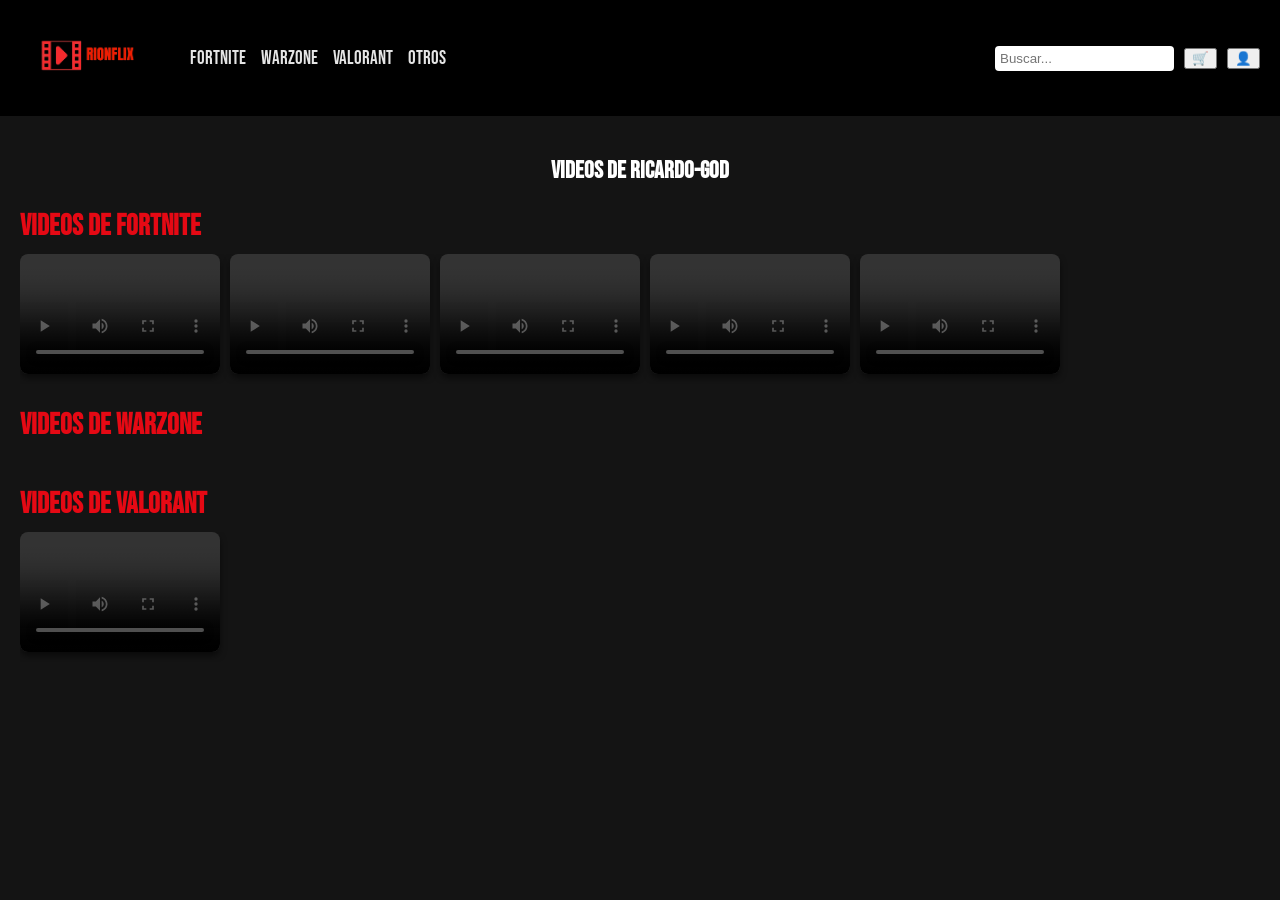
==== Main.html @ 028b5be9 "Add files via upload" ====
<!DOCTYPE html>
<html lang="es">
<head>
    <meta charset="UTF-8">
    <meta name="viewport" content="width=device-width, initial-scale=1.0">
    <title>Document</title>
    <link href="https://fonts.googleapis.com/css2?family=Bebas+Neue&display=swap" rel="stylesheet">
    <link rel="stylesheet" href="stylem.css">
    <script src="codigo.js" defer></script>
</head>
<body class="background-Main">
    <header class="Header-Main">
        <div class="ButtonPageInicial">
            <a class="Titulo">
                 <img src="Logo.png" alt="R0NFLIX logo"></a>
            <div class="Subtitulo">
            <a href="#" onclick="">Fortnite</a>
            <a href="#" onclick="">Warzone</a>
            <a href="#" onclick="">Valorant</a>
            <a href="#" onclick="">Otros</a>
            </div>
       </div>
       <div class="header-icons">
        <input type="text" id="search-bar" placeholder="Buscar..." oninput="searchVideo()">
        <button id="carrito-btn">🛒</button>
        <button id="Cuenta-btn">👤</button>
    </div>
    </header>
    <div class="Main-container">
        <section class="video-category">
            <h1>videos de Ricardo-GOD</h1>
            <h2>Videos de Fortnite</h2>
            <div class="video-carousel">
                <video src="Videos/Ricardo/Fort/1 - Trim.mp4" controls></video>
                <video src="Videos/Ricardo/Fort/2 - Trim.mp4" controls></video>
                <video src="Videos/Ricardo/Fort/3 - Trim.mp4" controls></video>
                <video src="Videos/Ricardo/Fort/4 - Trim.mp4" controls></video>
                <video src="Videos/Ricardo/Fort/5 - Trim.mp4" controls></video>
            </div>
        </section>
        <section class="video-category">
            <h2>Videos de Warzone</h2>
            <div class="video-carousel">
            </div>
        </section>
        <section class="video-category">
            <h2>Videos de Valorant</h2>
            <div class="video-carousel">
                <video src="Videos/Ricardo/Valo/1.mp4" controls></video>
            </div>
        </section>
    </div>
</body>
</html>
---- stylem.css ----
/* Fondo principal */
.background-Main {
    background-color: #141414; /* Color de fondo oscuro */
    margin: 0;
    font-family: 'Bebas Neue', sans-serif;
}

/* Estilo del Header Principal */
.Header-Main {
    display: flex;
    align-items: center;
    justify-content: space-between;
    padding: 10px 20px;
    background-color: #000; /* Fondo del encabezado */
    color: #e5e5e5;
}

/* Contenedor del logo y los subtítulos */
.ButtonPageInicial {
    display: flex;
    align-items: center;
    gap: 20px; /* Espacio entre el logo y los subtítulos */
}

/* Logo del encabezado */
.Titulo img {
    width: 150px; /* Tamaño del logo */
    height: auto;
}

/* Estilo de los subtítulos de los juegos */
.Subtitulo {
    display: flex;
    gap: 15px; /* Espacio entre cada subtítulo */
}

.Subtitulo a {
    font-size: 1.2rem;
    color: #e5e5e5;
    text-decoration: none;
    transition: color 0.3s;
}

.Subtitulo a:hover {
    color: #e50914; /* Color de hover en rojo */
}

/* Contenedor principal (puedes agregar contenido aquí) */
.Main-container {
    padding: 20px;
    color: white;
}
/* Contenedor de iconos en el lado derecho */
.header-icons {
    display: flex;
    align-items: center;
    gap: 10px;
}

#search-bar {
    padding: 5px;
    border-radius: 4px;
    border: none;
    outline: none;
}

#search-btn, #cart-btn {
    font-size: 1.2rem;
    background: none;
    border: none;
    cursor: pointer;
    color: #e5e5e5;
    transition: color 0.3s;
}

#search-btn:hover, #cart-btn:hover {
    color: #e50914; /* Color de hover en rojo */
}
.video-category h1{
    text-align: center;
    font-family: 'Bebas Neue', sans-serif;
}
.video-category {
    margin: 20px 0;
}

.video-category h2 {
    font-size: 1.8rem;
    color: #e50914;
    margin-bottom: 10px;
}

.video-carousel {
    display: flex;
    gap: 10px;
    overflow-x: auto; /* Habilita el desplazamiento horizontal */
    padding-bottom: 10px;
    scroll-behavior: smooth;
}

/* Ajuste de tamaño para los videos */
.video-carousel video {
    width: 200px; /* Cambia el ancho según lo necesites */
    height: 120px; /* Cambia la altura para mantener la proporción */
    border-radius: 8px;
    cursor: pointer;
    box-shadow: 0 4px 6px rgba(0, 0, 0, 0.5);
    flex-shrink: 0; /* Evita que los videos se reduzcan dentro del contenedor */
}

@media (max-width: 600px) {
    .video-carousel video {
        width: 150px;
        height: 90px;
    }
}
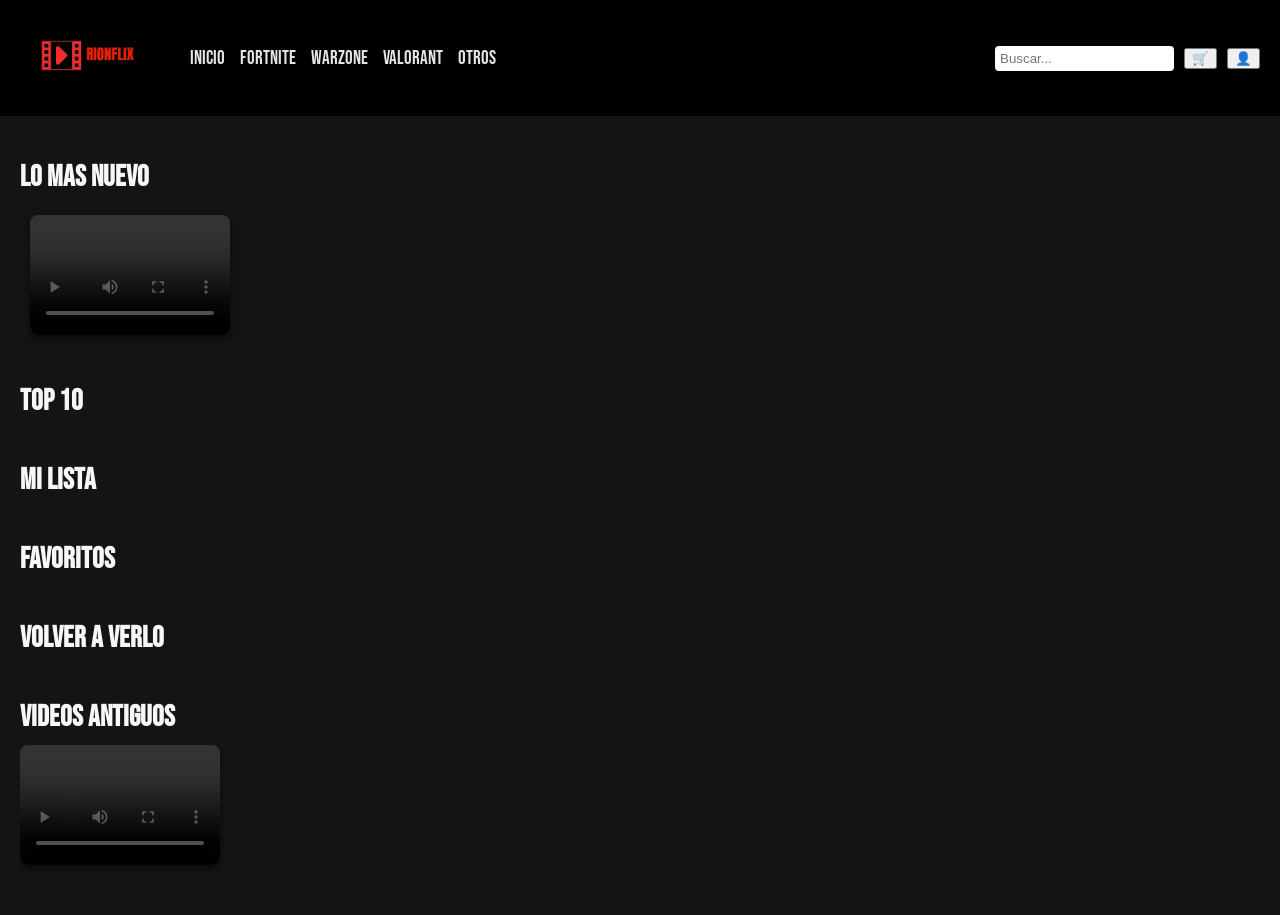
==== commit 9b83345d: "fak" ====
--- a/Main.html
+++ b/Main.html
@@ -11,44 +11,76 @@
 <body class="background-Main">
     <header class="Header-Main">
         <div class="ButtonPageInicial">
-            <a class="Titulo">
+            <a href="Main.html" class="Titulo">
                  <img src="Logo.png" alt="R0NFLIX logo"></a>
             <div class="Subtitulo">
-            <a href="#" onclick="">Fortnite</a>
-            <a href="#" onclick="">Warzone</a>
-            <a href="#" onclick="">Valorant</a>
-            <a href="#" onclick="">Otros</a>
+                <a href="Main.html">inicio</a>
+                <a href="#" class="game-link" data-game="fortnite">Fortnite</a>
+                <a href="#" class="game-link" data-game="warzone">Warzone</a>
+                <a href="#" class="game-link" data-game="valorant">Valorant</a>
+              <!-- Menú desplegable -->
+              <div class="DisenoMenuDespegable">
+                <a href="#">Otros</a>
+                <div id="menudespegable" class="VentanaAbajOtros-content">
+                    <a href="#" class="game-link" data-game="apex">Apex Legends</a>
+                    <a href="#" class="game-link" data-game="clash">Clash Royale</a>
+                    <a href="#" class="game-link" data-game="minecraft">Minecraft</a>
+                </div>
             </div>
+         </div>
        </div>
        <div class="header-icons">
-        <input type="text" id="search-bar" placeholder="Buscar..." oninput="searchVideo()">
-        <button id="carrito-btn">🛒</button>
-        <button id="Cuenta-btn">👤</button>
-    </div>
+            <input type="text" id="search-bar" placeholder="Buscar..." oninput="searchVideo()">
+            <button id="carrito-btn">🛒</button>
+        <div class="DisenoMenuDespegable2">
+            <button id="Cuenta-btn">👤</button>
+            <div id="menudespegable2" class="VentanaAbajOtros-content2">
+                <a id="usuario-link"></a> <!-- Esto muestra el usuario -->
+                <a>Subir Video</a>
+                <a onclick="CerrarSesion()">Cerrar sesión</a>
+            </div>
+        </div>
+       </div>
     </header>
     <div class="Main-container">
         <section class="video-category">
-            <h1>videos de Ricardo-GOD</h1>
-            <h2>Videos de Fortnite</h2>
+            <h2>Lo mas nuevo</h2>
             <div class="video-carousel">
-                <video src="Videos/Ricardo/Fort/1 - Trim.mp4" controls></video>
-                <video src="Videos/Ricardo/Fort/2 - Trim.mp4" controls></video>
-                <video src="Videos/Ricardo/Fort/3 - Trim.mp4" controls></video>
-                <video src="Videos/Ricardo/Fort/4 - Trim.mp4" controls></video>
-                <video src="Videos/Ricardo/Fort/5 - Trim.mp4" controls></video>
+                <div class="video-item">
+                    <video id="fortnite-videos" src="Videos - copia/Ricardo/Fort/1.mp4" controls></video>
+                    <button class="favoritos-btn">⭐</button>
+                    <button class="lista-btn">➕</button>
+                </div>
+            </div>
+        </section>
+        <section class="video-category" >
+            <h2>TOP 10</h2>
+            <div class="video-carousel">
+            </div>
+        </section>
+        <section class="video-category" id="lista">
+            <h2>mi lista</h2>
+            <div class="video-carousel" id="lista-carousel">
+                 <!-- Aquí aparecerán los videos de tu lista -->
+            </div>
+        </section>
+        <section class="video-category" id="favoritos">
+            <h2>Favoritos</h2>
+            <div class="video-carousel" id="favoritos-carousel">
+                <!-- Aquí aparecerán los videos favoritos -->
+            </div>
+        </section>
+        <section class="video-category" id="volver-a-ver">
+            <h2>Volver a verlo</h2>
+            <div class="video-carousel" id="volver-a-ver-carousel">
+                <!-- Los videos que se han visto se agregarán aquí -->
             </div>
         </section>
         <section class="video-category">
-            <h2>Videos de Warzone</h2>
-            <div class="video-carousel">
-            </div>
-        </section>
-        <section class="video-category">
-            <h2>Videos de Valorant</h2>
+            <h2>videos antiguos</h2>
             <div class="video-carousel">
                 <video src="Videos/Ricardo/Valo/1.mp4" controls></video>
             </div>
         </section>
-    </div>
 </body>
-</html>+</html>
--- a/stylem.css
+++ b/stylem.css
@@ -76,8 +76,8 @@
 #search-btn:hover, #cart-btn:hover {
     color: #e50914; /* Color de hover en rojo */
 }
-.video-category h1{
-    text-align: center;
+.video-category h2{
+    text-align: left;
     font-family: 'Bebas Neue', sans-serif;
 }
 .video-category {
@@ -86,7 +86,7 @@
 
 .video-category h2 {
     font-size: 1.8rem;
-    color: #e50914;
+    color: #f7f7f7;
     margin-bottom: 10px;
 }
 
@@ -107,10 +107,242 @@
     box-shadow: 0 4px 6px rgba(0, 0, 0, 0.5);
     flex-shrink: 0; /* Evita que los videos se reduzcan dentro del contenedor */
 }
+/* Estilos del contenedor del menú desplegable */
+.DisenoMenuDespegable {
+    position: relative;
+    display: inline-block;
+}
+/* Estilos para el menú desplegable oculto */
+.VentanaAbajOtros-content {
+    display: none; /* Oculto por defecto */
+    position: absolute;
+    top: 100%; /* Coloca el menú justo debajo del enlace "Otros" */
+    left: 0;
+    background-color: #333; /* Fondo oscuro */
+    min-width: 150px;
+    box-shadow: 0px 8px 16px rgba(0, 0, 0, 0.2);
+    border-radius: 5px;
+    padding: 10px;
+    z-index: 1;
+}
+
+/* Estilos de los enlaces dentro del menú desplegable */
+.VentanaAbajOtros-content a {
+    color: white;
+    padding: 8px 12px;
+    text-decoration: none;
+    display: block;
+}
+
+/* Efecto hover para los enlaces del menú */
+.VentanaAbajOtros-content a:hover {
+    background-color: #575757;
+}
+
+/* Mostrar el menú cuando el usuario pase el ratón sobre el contenedor */
+.DisenoMenuDespegable:hover .VentanaAbajOtros-content {
+    display: block;
+}
+
+/* Estilos del contenedor del menú desplegable 2 */
+.DisenoMenuDespegable2 {
+    position: relative;
+    display: inline-block;
+}
+
+/* Estilos para el menú desplegable oculto */
+.VentanaAbajOtros-content2 {
+    display: none; /* Oculto por defecto */
+    position: absolute;
+    top: 100%; /* Coloca el menú justo debajo del enlace "Otros" */
+    left: -120px; /* Ajusta el menú un poco hacia la izquierda */
+    background-color: #333; /* Fondo oscuro */
+    min-width: 150px;
+    box-shadow: 0px 8px 16px rgba(0, 0, 0, 0.2);
+    border-radius: 5px;
+    padding: 10px;
+    z-index: 1;
+}
+
+/* Estilos de los enlaces dentro del menú desplegable */
+.VentanaAbajOtros-content2 a {
+    color: white;
+    padding: 8px 12px;
+    text-decoration: none;
+    display: block;
+}
+
+/* Efecto hover para los enlaces del menú */
+.VentanaAbajOtros-content2 a:hover {
+    background-color: #575757;
+}
+
+/* Mostrar el menú cuando el usuario pase el ratón sobre el contenedor */
+.DisenoMenuDespegable2:hover .VentanaAbajOtros-content2 {
+    display: block;
+}
+
+
+.video-item {
+    position: relative;
+    display: inline-block;
+    margin: 10px;
+    width: 100%;
+    max-width: 300px; /* Limitar el tamaño del video */
+    box-sizing: border-box;
+}
+.lista-btn {
+    position: absolute;
+    top: -5px; /* Subimos un poco la estrella */
+    left: -3px; /* Ajustamos la distancia a la derecha */
+    font-size: 30px;
+    background: transparent;
+    border: none;
+    color: transparent;  /* La estrella será invisible por defecto */
+    cursor: pointer;
+    transition: color 0.3s ease;
+    z-index: 10;
+    opacity: 0;  /* Ocultar la estrella inicialmente */
+}
+
+.favoritos-btn {
+    position: absolute;
+    top: -5px; /* Subimos un poco la estrella */
+    left: 155px; /* Ajustamos la distancia a la derecha */
+    font-size: 30px;
+    background: transparent;
+    border: none;
+    color: transparent;  /* La estrella será invisible por defecto */
+    cursor: pointer;
+    transition: color 0.3s ease;
+    z-index: 10;
+    opacity: 0;  /* Ocultar la estrella inicialmente */
+}
+
+.video-item:hover .lista-btn {
+    color: #350fdf;  /* Cuando el mouse pasa, la estrella se hace visible */
+    opacity: 1;  /* La estrella aparece */
+}
+.video-item:hover .favoritos-btn {
+    color: #FFD700;  /* Cuando el mouse pasa, la estrella se hace visible */
+    opacity: 1;  /* La estrella aparece */
+}
+
+#volver-a-ver-carousel {
+    display: flex;
+    flex-wrap: wrap;
+    gap: 20px;
+    justify-content: left;
+}
+
+#volver-a-ver-carousel video {
+    width: 200px;
+    height: auto;
+}
 
 @media (max-width: 600px) {
     .video-carousel video {
         width: 150px;
         height: 90px;
     }
-}+    /* Fondo principal */
+    .background-Main {
+        padding: 0 10px;
+    }
+
+    /* Ajuste del Header Principal */
+    .Header-Main {
+        flex-direction: column;
+        padding: 10px;
+        align-items: flex-start;
+    }
+
+    /* Ajuste del logo y los subtítulos en una columna */
+    .ButtonPageInicial {
+        flex-direction: column;
+        align-items: flex-start;
+        gap: 10px;
+    }
+
+    /* Logo del encabezado */
+    .Titulo img {
+        width: 100px; /* Tamaño reducido del logo */
+    }
+
+    /* Ajuste de los subtítulos de los juegos */
+    .Subtitulo {
+        flex-wrap: wrap;
+        gap: 8px;
+    }
+
+    .Subtitulo a {
+        font-size: 1rem; /* Tamaño de fuente reducido */
+    }
+
+    /* Contenedor principal */
+    .Main-container {
+        padding: 15px;
+    }
+
+    /* Iconos en el lado derecho */
+    .header-icons {
+        flex-direction: row;
+        justify-content: flex-start;
+        gap: 5px;
+    }
+
+    #search-bar {
+        width: 100px; /* Reduce el tamaño del campo de búsqueda */
+    }
+
+    #search-btn, #cart-btn {
+        font-size: 1rem; /* Tamaño de fuente reducido */
+    }
+
+    /* Ajuste del contenedor del menú desplegable */
+    .VentanaAbajOtros-content {
+        min-width: 100px; /* Ancho mínimo reducido */
+    }
+
+    /* Ajuste del carrusel de videos */
+    .video-carousel video {
+        width: 100px; /* Cambia el ancho para pantallas pequeñas */
+        height: 60px; /* Cambia la altura para mantener la proporción */
+    }
+
+    .video-category h2 {
+        font-size: 1.5rem; /* Reduce el tamaño del título */
+    }
+    /* Ajuste del menú desplegable para pantallas pequeñas */
+    .VentanaAbajOtros-content2 {
+        left: 0; /* Centra el menú en pantallas pequeñas */
+        min-width: 120px; /* Ancho mínimo reducido para pantallas pequeñas */
+        padding: 8px;
+        }
+    
+     /* Ajuste del tamaño del texto en los enlaces */
+    .VentanaAbajOtros-content2 a {
+         padding: 6px 10px;
+        font-size: 0.9rem; /* Tamaño de fuente reducido */
+        }
+    .favoritos-btn {
+        font-size: 25px;  /* Reducir el tamaño de la estrella en pantallas pequeñas */
+        top: 5px;  /* Mantener la estrella cerca de la parte superior */
+        right: 5px;  /* Ajustar la posición para pantallas pequeñas */
+        }
+    .lista-btn {
+         font-size: 25px;  /* Reducir el tamaño de la estrella en pantallas pequeñas */
+         top: 5px;  /* Mantener la estrella cerca de la parte superior */
+        right: 5px;  /* Ajustar la posición para pantallas pequeñas */
+        }
+    
+    .video-item {
+            width: 100%; /* Los videos ocupan todo el ancho disponible */
+            max-width: 100%;
+            margin: 10px 0; /* Espacio entre los videos */
+        }
+        #volver-a-ver-carousel video {
+            width: 100%;
+        }
+    
+}
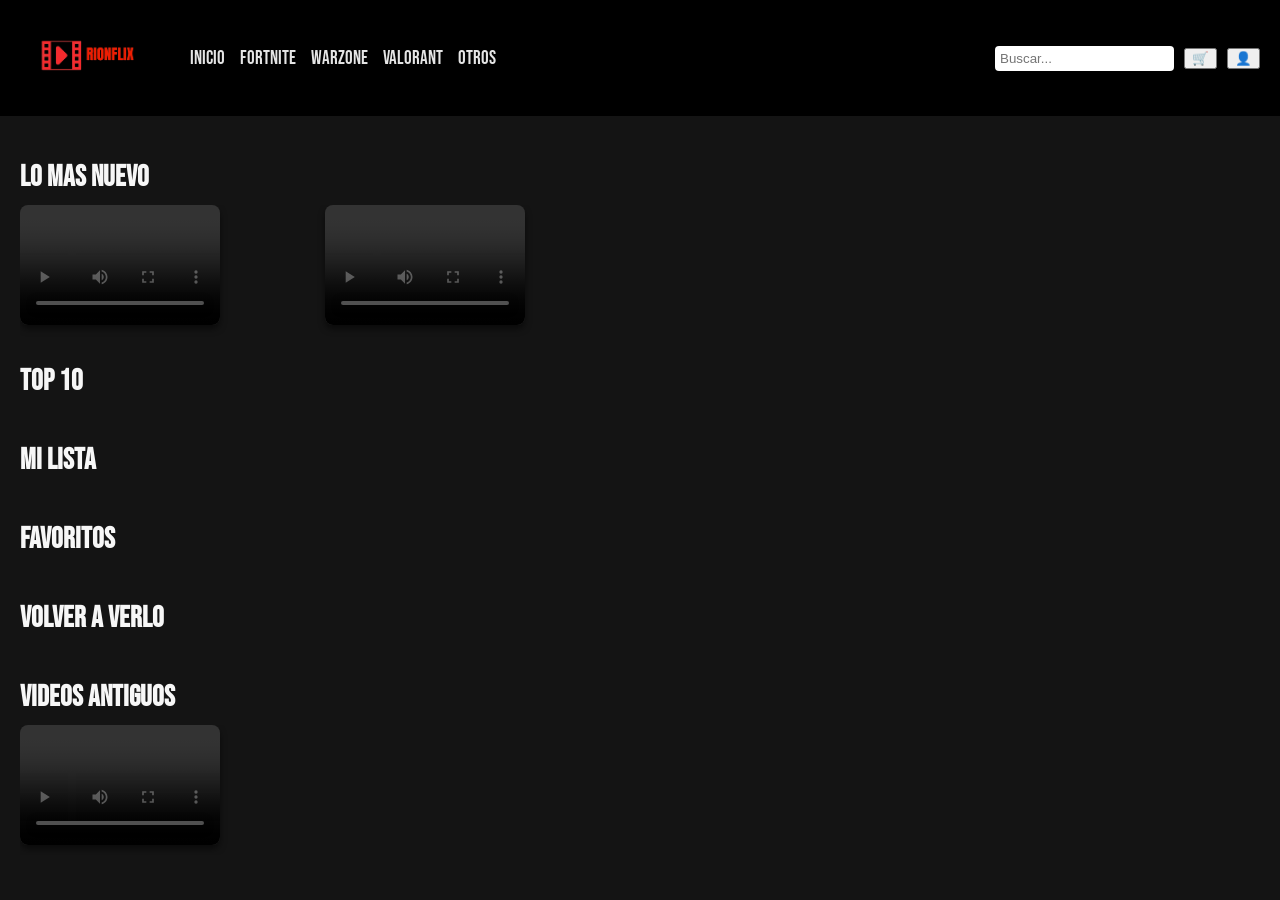
==== commit d8cc5d07: "holaaaaaa" ====
--- a/Main.html
+++ b/Main.html
@@ -46,8 +46,13 @@
         <section class="video-category">
             <h2>Lo mas nuevo</h2>
             <div class="video-carousel">
-                <div class="video-item">
-                    <video id="fortnite-videos" src="Videos - copia/Ricardo/Fort/1.mp4" controls></video>
+                <div class="video-item" data-game="fortnite">
+                    <video  src="Videos - copia/Ricardo/Fort/1.mp4" controls></video>
+                    <button class="favoritos-btn">⭐</button>
+                    <button class="lista-btn">➕</button>
+                </div>
+                <div class="video-item" data-game="valorant">
+                    <video id="valorant-videos" src="Videos - copia/Ricardo/Fort/Valorant-1.mp4" controls></video>
                     <button class="favoritos-btn">⭐</button>
                     <button class="lista-btn">➕</button>
                 </div>
@@ -84,3 +89,4 @@
         </section>
 </body>
 </html>
+
--- a/stylem.css
+++ b/stylem.css
@@ -92,8 +92,8 @@
 
 .video-carousel {
     display: flex;
-    gap: 10px;
-    overflow-x: auto; /* Habilita el desplazamiento horizontal */
+    gap: 5px; /* Reduce el espacio entre videos */
+    overflow-x: auto;
     padding-bottom: 10px;
     scroll-behavior: smooth;
 }
@@ -186,15 +186,15 @@
 .video-item {
     position: relative;
     display: inline-block;
-    margin: 10px;
+    margin: 0; /* Elimina el margen entre los videos */
     width: 100%;
-    max-width: 300px; /* Limitar el tamaño del video */
+    max-width: 300px;
     box-sizing: border-box;
 }
-.lista-btn {
+.favoritos-btn {
     position: absolute;
     top: -5px; /* Subimos un poco la estrella */
-    left: -3px; /* Ajustamos la distancia a la derecha */
+    right: -3px; /* Ajustamos la distancia a la derecha para el botón de favoritos */
     font-size: 30px;
     background: transparent;
     border: none;
@@ -205,10 +205,10 @@
     opacity: 0;  /* Ocultar la estrella inicialmente */
 }
 
-.favoritos-btn {
+.lista-btn {
     position: absolute;
     top: -5px; /* Subimos un poco la estrella */
-    left: 155px; /* Ajustamos la distancia a la derecha */
+    left: -3px; /* Ajustamos la distancia a la izquierda para el botón de lista */
     font-size: 30px;
     background: transparent;
     border: none;
@@ -219,13 +219,15 @@
     opacity: 0;  /* Ocultar la estrella inicialmente */
 }
 
+/* Cuando el ratón pase sobre el video-item, los botones se mostrarán */
+.video-item:hover .favoritos-btn {
+    color: #FFD700;  /* Color de la estrella de favoritos */
+    opacity: 1;  /* Mostrar el botón */
+}
+
 .video-item:hover .lista-btn {
-    color: #350fdf;  /* Cuando el mouse pasa, la estrella se hace visible */
-    opacity: 1;  /* La estrella aparece */
-}
-.video-item:hover .favoritos-btn {
-    color: #FFD700;  /* Cuando el mouse pasa, la estrella se hace visible */
-    opacity: 1;  /* La estrella aparece */
+    color: #350fdf;  /* Color del botón de lista */
+    opacity: 1;  /* Mostrar el botón */
 }
 
 #volver-a-ver-carousel {
